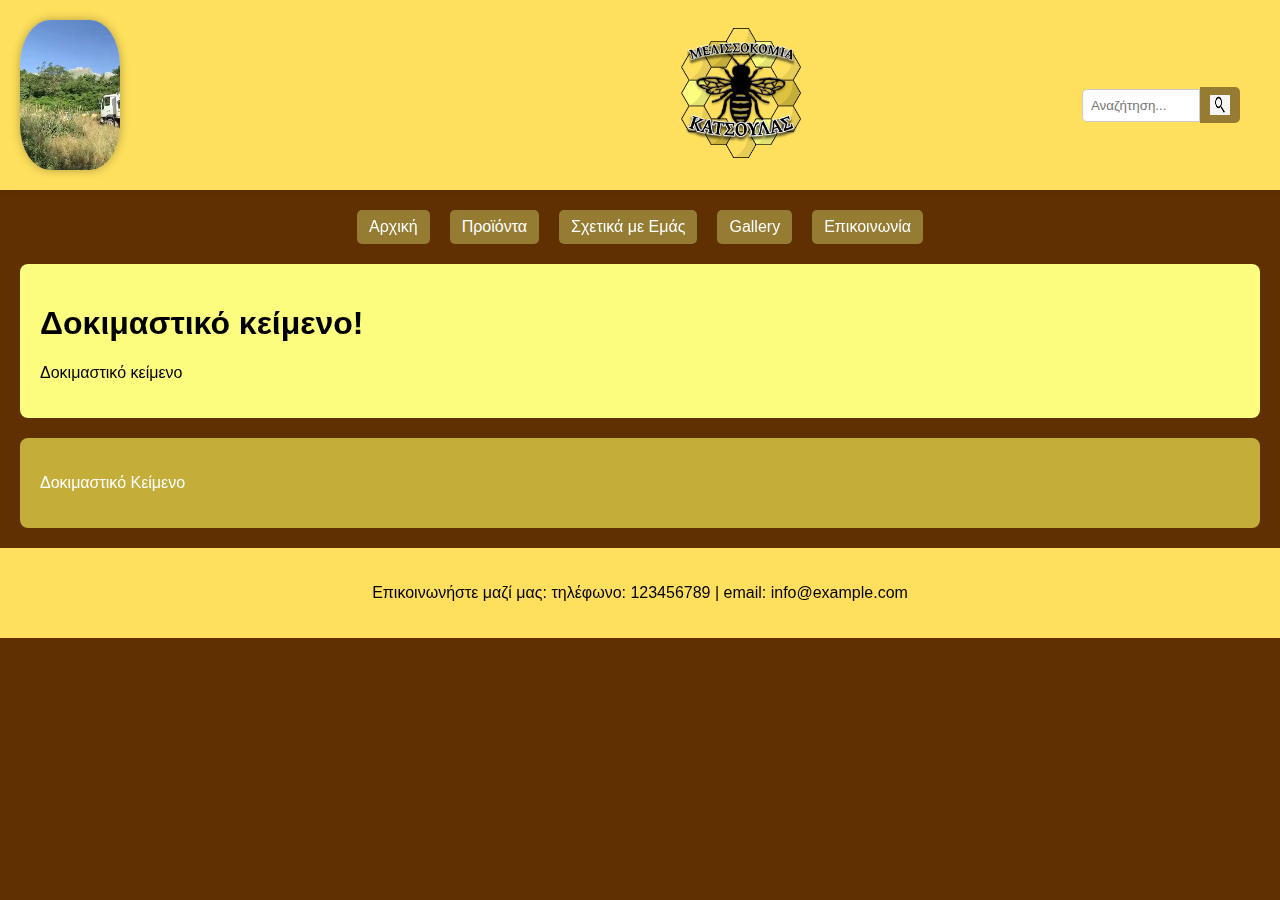
==== home.html @ 263fe9fc "Add files via upload" ====
<!DOCTYPE html>
<html lang="el">
<head>
    <meta charset="UTF-8">
    <meta name="viewport" content="width=device-width, initial-scale=1.0">
    <title>Μελισσοκομία Κατσούλας</title>
    <link rel="stylesheet" href="styles.css">
</head>
<body>

<!-- Header -->
<header class="main-header">
    
    <div class="header-right-section">
        
        <div class="oval-container">
            <!-- Εδώ μπορείτε να προσθέσετε το περιεχόμενο του block φωτογραφιών 
            <img src="photo1.jpg" alt="Photo 1">
            <img src="photo2.jpg" alt="Photo 2">-->
            <video src="4.mp4" autoplay loop muted alt="video 1"  height="200">
        </div>
    </div>
    <div> </div>
    <div class="logo-container">
        <img src="logo2.png" alt="Λογότυπο" width="120">
    </div>
    <div class="search-bar">
        <input type="text" placeholder="Αναζήτηση...">
        <button><img src="search.jpg" alt="Search Icon"></button>
    </div>
    
    </div>
</header>

<!-- Menu -->
<div class="menu-container">
    <a href="http://127.0.0.1:3000/home.html#" class="menu-button">Αρχική</a>
    <div class="menu-dropdown">
        <a href="#" class="menu-button">Προϊόντα</a>
        <div class="dropdown-content">
            <a href="#">Κατηγορία 1</a>
            <a href="#">Κατηγορία 2</a>
            <a href="#">Κατηγορία 3</a>
        </div>
    </div>
    <a href="#" class="menu-button">Σχετικά με Εμάς</a>
    <a href="http://127.0.0.1:3000/gallery.html#" class="menu-button">Gallery</a>
    <a href="#" class="menu-button">Επικοινωνία</a>
</div>
<!-- Main Content -->
<main>
    <section class="intro-section">
        <h1>Δοκιμαστικό κείμενο!</h1>
        <p>Δοκιμαστικό κείμενο <!DOCTYPE html></p>
    </section>

    <section class="slogan-section">
        <p class="slogan">Δοκιμαστικό Κείμενο</p>
    </section>
</main>

<!-- Footer -->
<footer>
    <p>Επικοινωνήστε μαζί μας: τηλέφωνο: 123456789 | email: info@example.com</p>
</footer>

<!-- JavaScript for slideshow -->
<script src="script.js"></script>

</body>
</html>
---- styles.css ----
/* General Styling */
body {
    font-family: Arial, sans-serif;
    margin: 0;
    padding: 0;
    background-color: #613000;
}

.main-header {
    background-color: #fee05e;
    padding: 20px;
    display: flex;
    justify-content: space-between;
    align-items: center;
    box-shadow: 0 2px 4px rgba(0, 0, 0, 0.1);
}

.logo-container {
    flex: 0 0 auto;
}

.header-right-section {
    display: flex;
    align-items: center;
}

.search-bar {
    display: flex;
    align-items: center;
    justify-content: flex-end;
    margin-top: 20px; /* Ρύθμιση απόστασης από το πάνω μέρος */
    margin-right: 20px;
}

.search-bar input[type="text"] {
    padding: 8px;
    width: 100px; /* Ρυθμίστε το πλάτος του πεδίου εισαγωγής αναζήτησης */
    border: 1px solid #ccc;
    border-radius: 5px 0 0 5px; /* Στρογγυλεύστε τις γωνίες μόνο στο αριστερό μέρος */
    outline: none;
}

.search-bar button {
    background-color: #967c33; /* Χρώμα φόντου του κουμπιού */
    border: none;
    padding: 8px 10px;
    border-radius: 0 5px 5px 0; /* Στρογγυλεύστε τις γωνίες μόνο στο δεξί μέρος */
    cursor: pointer;
    transition: background-color 0.3s ease;
}

.search-bar button img {
    width: 20px; /* Ρυθμίστε το πλάτος του εικονιδίου αναζήτησης */
    height: 20px; /* Ρυθμίστε το ύψος του εικονιδίου αναζήτησης */
    vertical-align: middle; /* Ευθυγραμμίστε το εικονίδιο κεντρικά με το κείμενο */
}

.search-bar button:hover {
    background-color: #d32f2f; /* Χρώμα φόντου του κουμπιού κατά το hover */
}


.gallery {
     /* CSS για τη gallery */
     .gallery {
        position: relative;
        width: fit-content;
        overflow: hidden; /* Απόκρυψη περιττών στοιχείων εκτός ορίων */
    }

    .gallery-item {
        position: center;
        object-position: center;
        top: 0;
        left: 0;
        width: 100%;
        opacity: 0; /* Αρχικά αόρατο */
        transition: opacity 0.5s ease-in-out;
    }

    .gallery-item.active {
        opacity: 1; /* Εμφανίζεται μετάβαση */
    }
}
.oval-container {
    width: 100px; /* Προσαρμόστε το πλάτος και το ύψος ανάλογα με τις ανάγκες σας */
    height: 150px;
    border-radius: 30%;
    border-end-end-radius: 30%;
    border-top-left-radius: 30%;
    overflow: hidden;
    box-shadow: 0 0 10px rgba(0, 0, 0, 0.3);
    align-content: center ;
}
.main-nav {
    background-color: #fee05e;
    padding: 10px;
    display: flex;
    justify-content: center;
}
/* Menu Styling */
.menu-container {
    display: flex;
    justify-content: center;
    margin-top: 20px;
}

.menu-button {
    display: inline-block; /* Καθορίζει τα κουμπιά να είναι inline-block για να ρυθμίσει τον στοιχισμό */
    margin: 0 10px;
    padding: 8px 12px;
    border-radius: 5px;
    background-color: #967c33; /* Χρώμα κουμπιού */
    color: #fff; /* Χρώμα κειμένου */
    text-decoration: none;
    transition: background-color 0.3s ease;
    vertical-align: middle; /* Στοιχισμός σε επίπεδο με τα υπόλοιπα κουμπιά */
}


.menu-button:hover {
    background-color: #d32f2f; /* Χρώμα κουμπιού κατά το hover */
}

.menu-dropdown {
    position: relative;
    display: inline-block;
}

.dropdown-content {
    display: none;
    position: absolute;
    background-color: #967c33;
    min-width: 160px;
    box-shadow: 0 8px 16px rgba(0,0,0,0.2);
    z-index: 1;
}

.dropdown-content a {
    color: rgb(255, 255, 255);
    padding: 12px 16px;
    text-decoration: none;
    display: block;
}

.dropdown-content a:hover {
    background-color: #ddd;
}

.menu-dropdown:hover .dropdown-content {
    display: block;
}


.main-nav ul {
    list-style-type: none;
    padding: 0;
    margin: 0;
    display: flex;
}

.main-nav li {
    margin-right: 15px;
}

.main-nav a {
    display: inline-block;
    padding: 8px 12px;
    border-radius: 5px;
    background-color: #967c33; /* Χρώμα κουμπιού */
    color: #fff; /* Χρώμα κειμένου */
    text-decoration: none;
    transition: background-color 0.3s ease;
}

.main-nav a:hover {
    background-color: #d32f2f; /* Χρώμα κουμπιού κατά το hover */
}

/* Main Content Styling */
main {
    padding: 20px;
}

.intro-section {
    background-color: #fcfc7f;
    padding: 20px;
    border-radius: 8px;
    margin-bottom: 20px;
}

.slogan-section {
    background-color: #c4ad39;
    padding: 20px;
    border-radius: 8px;
    color: #fff;
}

/* Footer Styling */
footer {
    background-color: #fee05e;
    padding: 20px;
    text-align: center;
}
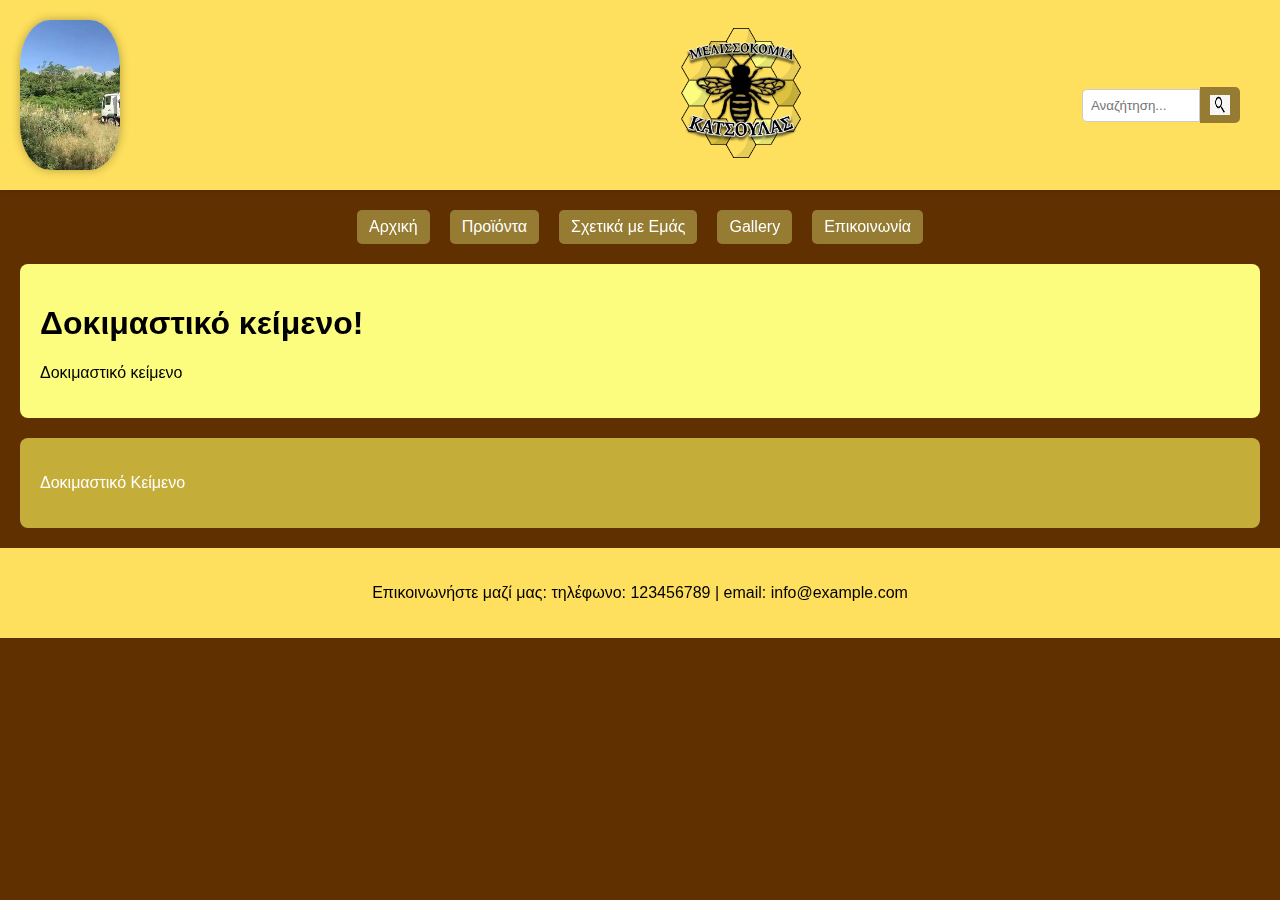
==== commit 3391827f: "Update home.html" ====
--- a/home.html
+++ b/home.html
@@ -34,7 +34,7 @@
 
 <!-- Menu -->
 <div class="menu-container">
-    <a href="http://127.0.0.1:3000/home.html#" class="menu-button">Αρχική</a>
+    <a href="https://panosk2.github.io/meliskats.github.io/home.html" class="menu-button">Αρχική</a>
     <div class="menu-dropdown">
         <a href="#" class="menu-button">Προϊόντα</a>
         <div class="dropdown-content">
@@ -44,7 +44,7 @@
         </div>
     </div>
     <a href="#" class="menu-button">Σχετικά με Εμάς</a>
-    <a href="http://127.0.0.1:3000/gallery.html#" class="menu-button">Gallery</a>
+    <a href="https://panosk2.github.io/meliskats.github.io/gallery.html" class="menu-button">Gallery</a>
     <a href="#" class="menu-button">Επικοινωνία</a>
 </div>
 <!-- Main Content -->
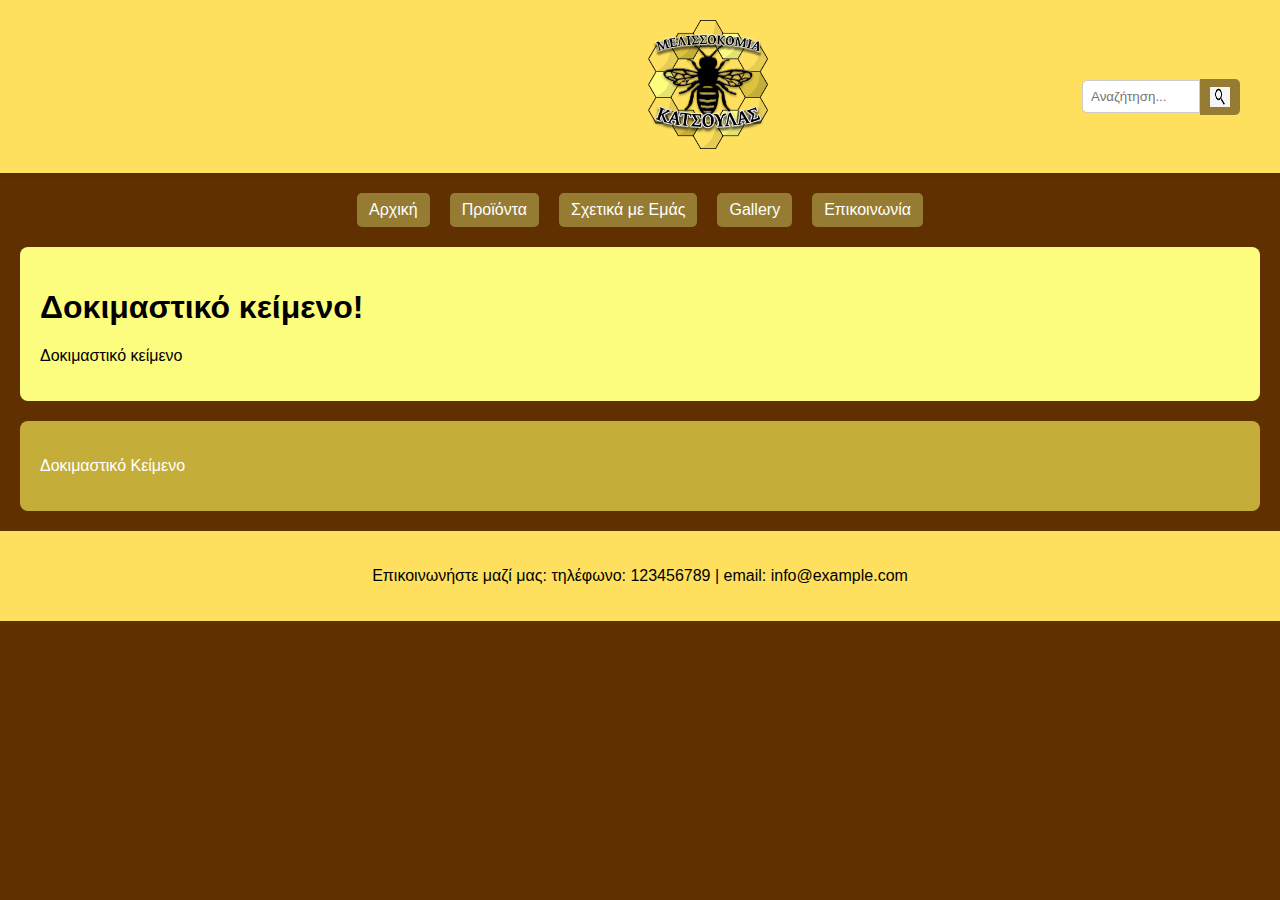
==== commit f12a9ddb: "Update home.html" ====
--- a/home.html
+++ b/home.html
@@ -12,13 +12,7 @@
 <header class="main-header">
     
     <div class="header-right-section">
-        
-        <div class="oval-container">
-            <!-- Εδώ μπορείτε να προσθέσετε το περιεχόμενο του block φωτογραφιών 
-            <img src="photo1.jpg" alt="Photo 1">
-            <img src="photo2.jpg" alt="Photo 2">-->
-            <video src="4.mp4" autoplay loop muted alt="video 1"  height="200">
-        </div>
+    
     </div>
     <div> </div>
     <div class="logo-container">
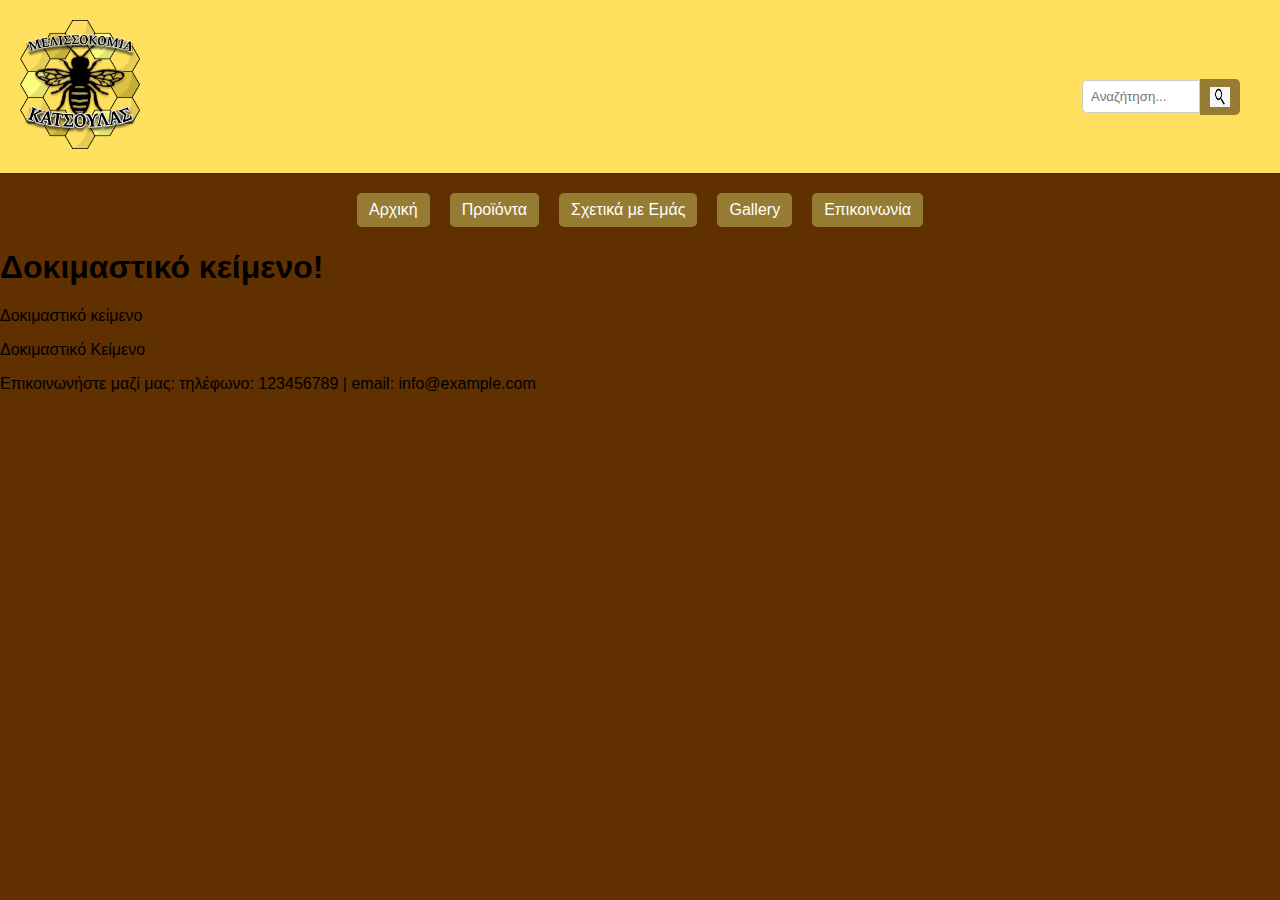
==== commit c7604a62: "Update home.html" ====
--- a/home.html
+++ b/home.html
@@ -10,11 +10,7 @@
 
 <!-- Header -->
 <header class="main-header">
-    
-    <div class="header-right-section">
-    
-    </div>
-    <div> </div>
+
     <div class="logo-container">
         <img src="logo2.png" alt="Λογότυπο" width="120">
     </div>
--- a/styles.css
+++ b/styles.css
@@ -19,16 +19,11 @@
     flex: 0 0 auto;
 }
 
-.header-right-section {
-    display: flex;
-    align-items: center;
-}
-
 .search-bar {
     display: flex;
     align-items: center;
     justify-content: flex-end;
-    margin-top: 20px; /* Ρύθμιση απόστασης από το πάνω μέρος */
+    margin-top: 20px;
     margin-right: 20px;
 }
 
@@ -59,67 +54,26 @@
     background-color: #d32f2f; /* Χρώμα φόντου του κουμπιού κατά το hover */
 }
 
-
-.gallery {
-     /* CSS για τη gallery */
-     .gallery {
-        position: relative;
-        width: fit-content;
-        overflow: hidden; /* Απόκρυψη περιττών στοιχείων εκτός ορίων */
-    }
-
-    .gallery-item {
-        position: center;
-        object-position: center;
-        top: 0;
-        left: 0;
-        width: 100%;
-        opacity: 0; /* Αρχικά αόρατο */
-        transition: opacity 0.5s ease-in-out;
-    }
-
-    .gallery-item.active {
-        opacity: 1; /* Εμφανίζεται μετάβαση */
-    }
-}
-.oval-container {
-    width: 100px; /* Προσαρμόστε το πλάτος και το ύψος ανάλογα με τις ανάγκες σας */
-    height: 150px;
-    border-radius: 30%;
-    border-end-end-radius: 30%;
-    border-top-left-radius: 30%;
-    overflow: hidden;
-    box-shadow: 0 0 10px rgba(0, 0, 0, 0.3);
-    align-content: center ;
-}
-.main-nav {
-    background-color: #fee05e;
-    padding: 10px;
-    display: flex;
-    justify-content: center;
-}
-/* Menu Styling */
 .menu-container {
     display: flex;
     justify-content: center;
+    align-items: center;
     margin-top: 20px;
 }
 
 .menu-button {
-    display: inline-block; /* Καθορίζει τα κουμπιά να είναι inline-block για να ρυθμίσει τον στοιχισμό */
+    display: inline-block;
     margin: 0 10px;
     padding: 8px 12px;
     border-radius: 5px;
-    background-color: #967c33; /* Χρώμα κουμπιού */
-    color: #fff; /* Χρώμα κειμένου */
+    background-color: #967c33;
+    color: #fff;
     text-decoration: none;
     transition: background-color 0.3s ease;
-    vertical-align: middle; /* Στοιχισμός σε επίπεδο με τα υπόλοιπα κουμπιά */
 }
 
-
 .menu-button:hover {
-    background-color: #d32f2f; /* Χρώμα κουμπιού κατά το hover */
+    background-color: #d32f2f;
 }
 
 .menu-dropdown {
@@ -137,7 +91,7 @@
 }
 
 .dropdown-content a {
-    color: rgb(255, 255, 255);
+    color: #fff;
     padding: 12px 16px;
     text-decoration: none;
     display: block;
@@ -151,54 +105,23 @@
     display: block;
 }
 
-
-.main-nav ul {
-    list-style-type: none;
-    padding: 0;
-    margin: 0;
-    display: flex;
+/* Responsive Styling */
+@media only screen and (max-width: 600px) {
+    .menu-container {
+        flex-wrap: wrap;
+    }
+    
+    .menu-button {
+        margin: 10px;
+        width: 100%; /* Πλήρης πλάτος κουμπιού σε μικρή οθόνη */
+    }
+    
+    .search-bar {
+        margin-top: 10px;
+        margin-right: 10px;
+    }
+    
+    .search-bar input[type="text"] {
+        width: 80px;
+    }
 }
-
-.main-nav li {
-    margin-right: 15px;
-}
-
-.main-nav a {
-    display: inline-block;
-    padding: 8px 12px;
-    border-radius: 5px;
-    background-color: #967c33; /* Χρώμα κουμπιού */
-    color: #fff; /* Χρώμα κειμένου */
-    text-decoration: none;
-    transition: background-color 0.3s ease;
-}
-
-.main-nav a:hover {
-    background-color: #d32f2f; /* Χρώμα κουμπιού κατά το hover */
-}
-
-/* Main Content Styling */
-main {
-    padding: 20px;
-}
-
-.intro-section {
-    background-color: #fcfc7f;
-    padding: 20px;
-    border-radius: 8px;
-    margin-bottom: 20px;
-}
-
-.slogan-section {
-    background-color: #c4ad39;
-    padding: 20px;
-    border-radius: 8px;
-    color: #fff;
-}
-
-/* Footer Styling */
-footer {
-    background-color: #fee05e;
-    padding: 20px;
-    text-align: center;
-}
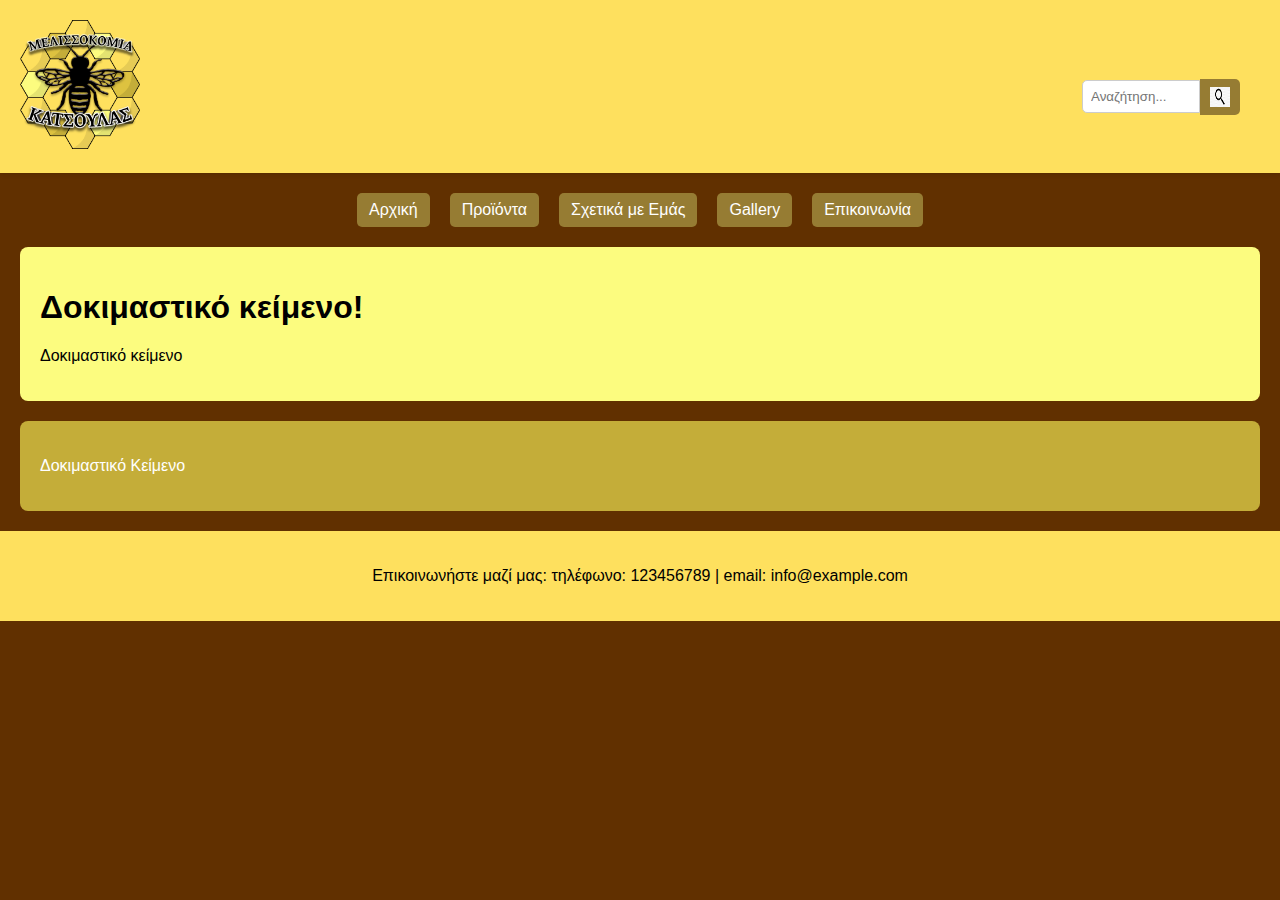
==== commit 24503fcc: "Update home.html" ====
--- a/home.html
+++ b/home.html
@@ -25,14 +25,7 @@
 <!-- Menu -->
 <div class="menu-container">
     <a href="https://panosk2.github.io/meliskats.github.io/home.html" class="menu-button">Αρχική</a>
-    <div class="menu-dropdown">
-        <a href="#" class="menu-button">Προϊόντα</a>
-        <div class="dropdown-content">
-            <a href="#">Κατηγορία 1</a>
-            <a href="#">Κατηγορία 2</a>
-            <a href="#">Κατηγορία 3</a>
-        </div>
-    </div>
+    <a href="#" class="menu-button">Προϊόντα</a>
     <a href="#" class="menu-button">Σχετικά με Εμάς</a>
     <a href="https://panosk2.github.io/meliskats.github.io/gallery.html" class="menu-button">Gallery</a>
     <a href="#" class="menu-button">Επικοινωνία</a>
--- a/styles.css
+++ b/styles.css
@@ -1,3 +1,204 @@
+/* General Styling */
+body {
+    font-family: Arial, sans-serif;
+    margin: 0;
+    padding: 0;
+    background-color: #613000;
+}
+
+.main-header {
+    background-color: #fee05e;
+    padding: 20px;
+    display: flex;
+    justify-content: space-between;
+    align-items: center;
+    box-shadow: 0 2px 4px rgba(0, 0, 0, 0.1);
+}
+
+.logo-container {
+    flex: 0 0 auto;
+}
+
+.header-right-section {
+    display: flex;
+    align-items: center;
+}
+
+.search-bar {
+    display: flex;
+    align-items: center;
+    justify-content: flex-end;
+    margin-top: 20px;
+    margin-right: 20px;
+}
+
+.search-bar input[type="text"] {
+    padding: 8px;
+    width: 100px;
+    border: 1px solid #ccc;
+    border-radius: 5px 0 0 5px;
+    outline: none;
+}
+
+.search-bar button {
+    background-color: #967c33;
+    border: none;
+    padding: 8px 10px;
+    border-radius: 0 5px 5px 0;
+    cursor: pointer;
+    transition: background-color 0.3s ease;
+}
+
+.search-bar button img {
+    width: 20px;
+    height: 20px;
+    vertical-align: middle;
+}
+
+.search-bar button:hover {
+    background-color: #d32f2f;
+}
+
+/* Gallery Styling */
+.gallery {
+    position: relative;
+    width: fit-content;
+    overflow: hidden;
+}
+
+.gallery-item {
+    position: center;
+    object-position: center;
+    top: 0;
+    left: 0;
+    width: 100%;
+    opacity: 0;
+    transition: opacity 0.5s ease-in-out;
+}
+
+.gallery-item.active {
+    opacity: 1;
+}
+
+.oval-container {
+    width: 100px;
+    height: 150px;
+    border-radius: 30%;
+    border-end-end-radius: 30%;
+    border-top-left-radius: 30%;
+    overflow: hidden;
+    box-shadow: 0 0 10px rgba(0, 0, 0, 0.3);
+    align-content: center;
+}
+
+.main-nav {
+    background-color: #fee05e;
+    padding: 10px;
+    display: flex;
+    justify-content: center;
+}
+
+/* Menu Styling */
+.menu-container {
+    display: flex;
+    justify-content: center;
+    margin-top: 20px;
+}
+
+.menu-button {
+    display: inline-block;
+    margin: 0 10px;
+    padding: 8px 12px;
+    border-radius: 5px;
+    background-color: #967c33;
+    color: #fff;
+    text-decoration: none;
+    transition: background-color 0.3s ease;
+}
+
+.menu-button:hover {
+    background-color: #d32f2f;
+}
+
+.menu-dropdown {
+    position: relative;
+    display: inline-block;
+}
+
+.dropdown-content {
+    display: none;
+    position: absolute;
+    background-color: #967c33;
+    min-width: 160px;
+    box-shadow: 0 8px 16px rgba(0, 0, 0, 0.2);
+    z-index: 1;
+}
+
+.dropdown-content a {
+    color: #fff;
+    padding: 12px 16px;
+    text-decoration: none;
+    display: block;
+}
+
+.dropdown-content a:hover {
+    background-color: #ddd;
+}
+
+.menu-dropdown:hover .dropdown-content {
+    display: block;
+}
+
+.main-nav ul {
+    list-style-type: none;
+    padding: 0;
+    margin: 0;
+    display: flex;
+}
+
+.main-nav li {
+    margin-right: 15px;
+}
+
+.main-nav a {
+    display: inline-block;
+    padding: 8px 12px;
+    border-radius: 5px;
+    background-color: #967c33;
+    color: #fff;
+    text-decoration: none;
+    transition: background-color 0.3s ease;
+}
+
+.main-nav a:hover {
+    background-color: #d32f2f;
+}
+
+/* Main Content Styling */
+main {
+    padding: 20px;
+}
+
+.intro-section {
+    background-color: #fcfc7f;
+    padding: 20px;
+    border-radius: 8px;
+    margin-bottom: 20px;
+}
+
+.slogan-section {
+    background-color: #c4ad39;
+    padding: 20px;
+    border-radius: 8px;
+    color: #fff;
+}
+
+/* Footer Styling */
+footer {
+    background-color: #fee05e;
+    padding: 20px;
+    text-align: center;
+}
 /* General Styling */
 body {
     font-family: Arial, sans-serif;
@@ -125,3 +326,4 @@
         width: 80px;
     }
 }
+
